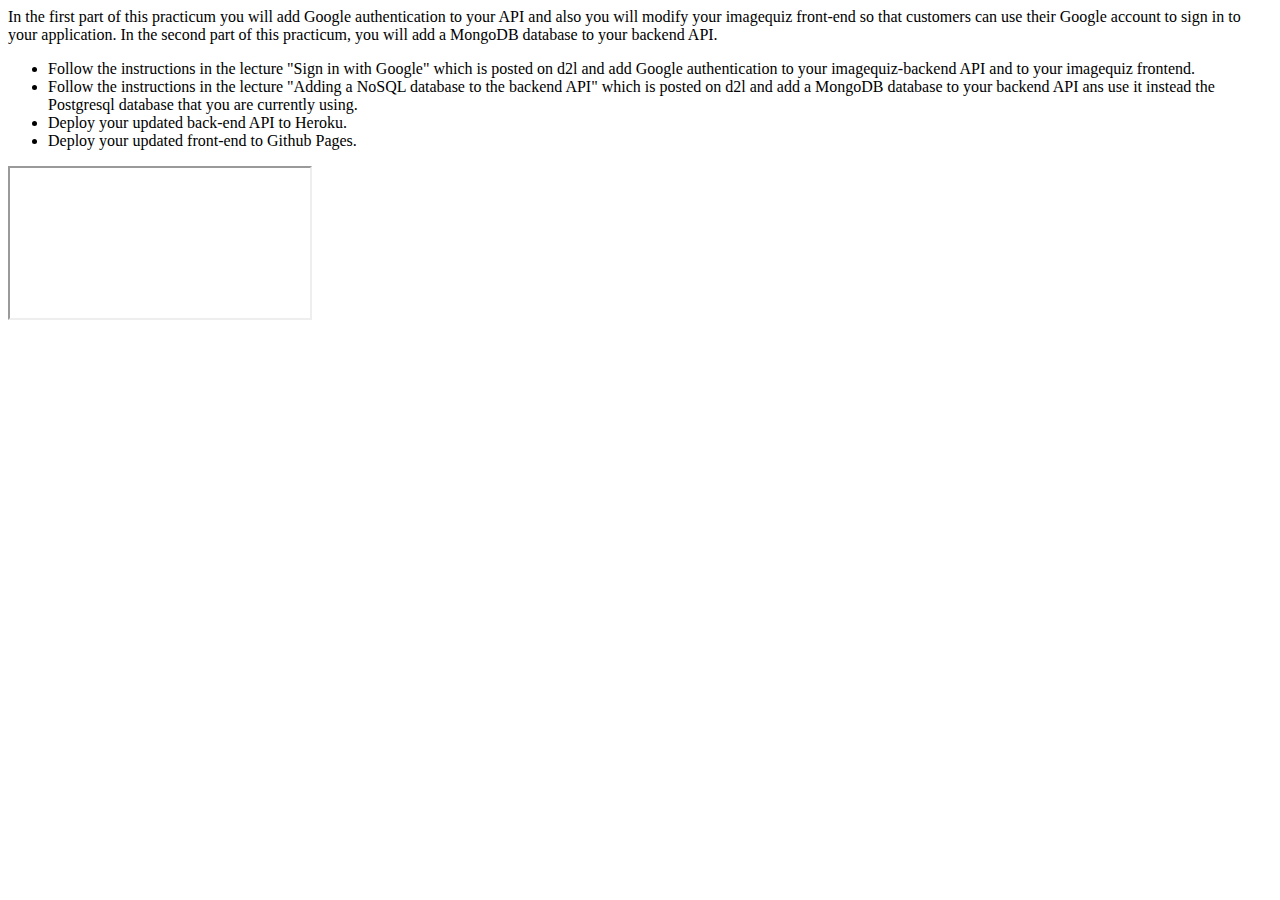
==== practicum/week-11/index.html @ 9ce95d8e "Merge branch 'habahram:master' into master" ====
<!DOCTYPE html>
<html lang="en">

<head>
    <meta charset="UTF-8">
    <meta name="viewport" content="width=device-width, initial-scale=1.0">
    <!--DO NOT CHANGE THE FOLLOWING LINES !!!-->
    <link rel="stylesheet" href="styles.css">
    <script src="https://habahram.github.io/ISTA330/practicum/week-11/tests.js" type="text/javascript"></script>

    <title>Document</title>
</head>

<body>
    <div>
         In the first part of this practicum you will add Google authentication to your API and also you will modify your 
         imagequiz front-end so that customers can use their Google account to sign in to your application. In the second 
         part of this practicum, you will add a MongoDB database to your backend API.

        <ul>
            <li>Follow the instructions in the lecture "Sign in with Google" which is posted on 
                d2l and add Google authentication to your imagequiz-backend API and to your imagequiz frontend.
            </li>
            <li>Follow the instructions in the lecture "Adding a NoSQL database to the backend API" which is posted on 
                d2l and add a MongoDB database to your backend API ans use it instead the Postgresql database that you are currently using.
            </li>            
            <li>
                Deploy your updated back-end API to Heroku.
            </li>           
            <li>
                Deploy your updated front-end to Github Pages.
            </li>
              
        </ul>
    </div>

    <div id="test-the-api">

    </div>
    <div>
        <p id="goToWebsite"></p>
    </div>
    <div class="iframe-container">
        
        <iframe id="myApplicationFrame" src="" allowfullscreen></iframe>
    </div>

</body>

</html>
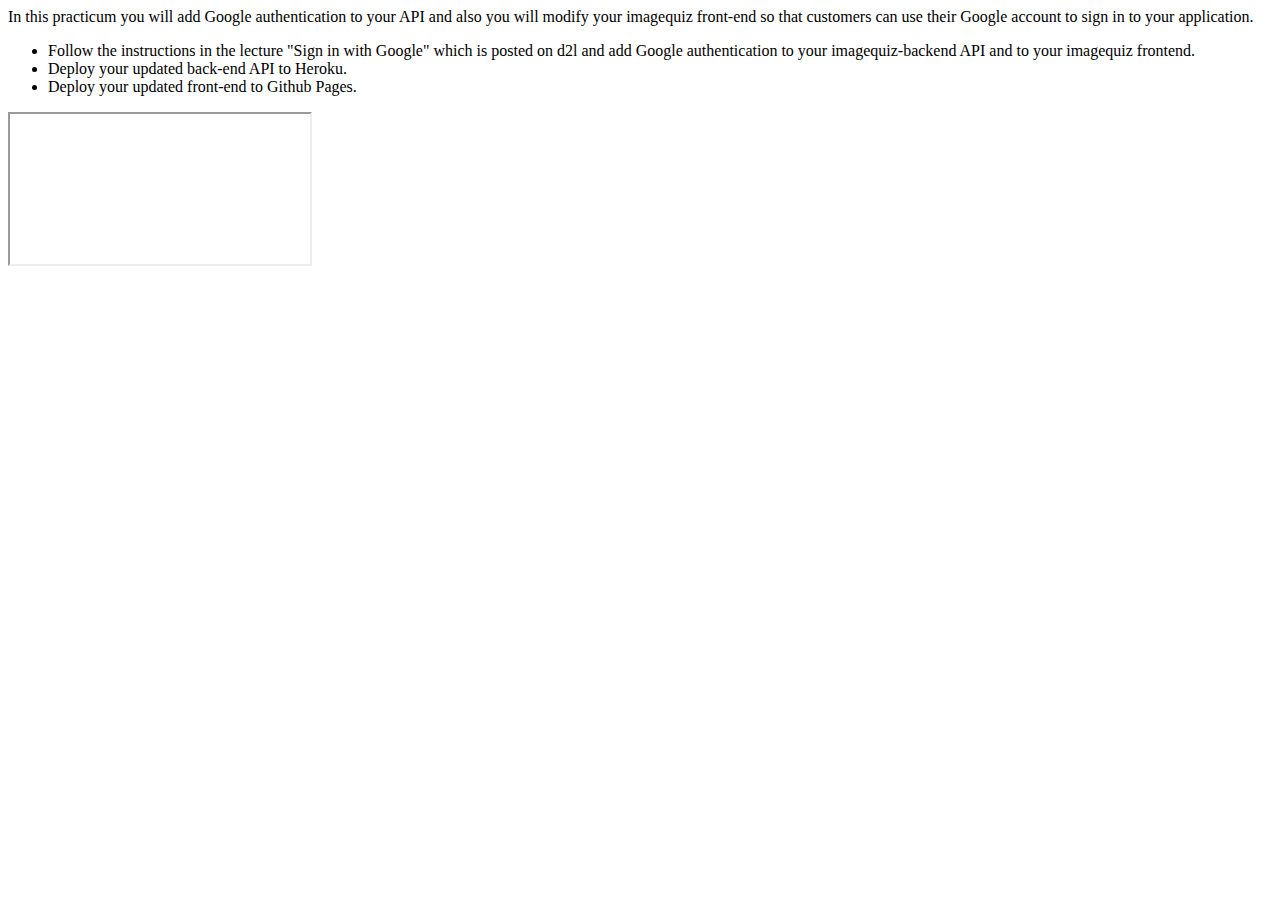
==== commit 9c7ef430: "Merge branch 'habahram:master' into master" ====
--- a/practicum/week-11/index.html
+++ b/practicum/week-11/index.html
@@ -13,17 +13,13 @@
 
 <body>
     <div>
-         In the first part of this practicum you will add Google authentication to your API and also you will modify your 
-         imagequiz front-end so that customers can use their Google account to sign in to your application. In the second 
-         part of this practicum, you will add a MongoDB database to your backend API.
+         In this practicum you will add Google authentication to your API and also you will modify your 
+         imagequiz front-end so that customers can use their Google account to sign in to your application. 
 
         <ul>
             <li>Follow the instructions in the lecture "Sign in with Google" which is posted on 
                 d2l and add Google authentication to your imagequiz-backend API and to your imagequiz frontend.
-            </li>
-            <li>Follow the instructions in the lecture "Adding a NoSQL database to the backend API" which is posted on 
-                d2l and add a MongoDB database to your backend API ans use it instead the Postgresql database that you are currently using.
-            </li>            
+            </li>                      
             <li>
                 Deploy your updated back-end API to Heroku.
             </li>           
